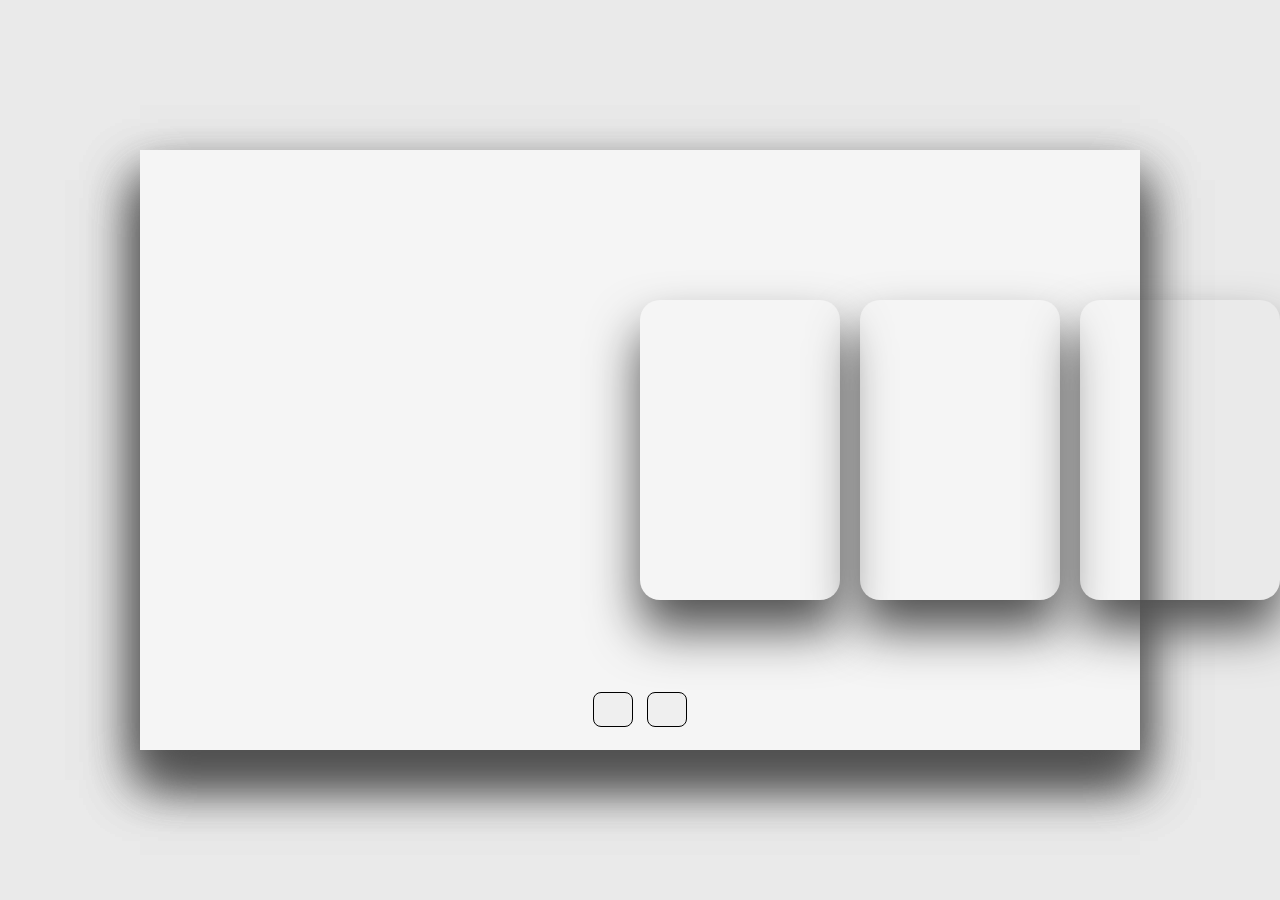
==== home.html @ 226256e9 "Updated the responsiveness" ====
<!DOCTYPE html>
<html lang="en">
<head>
    <meta charset="UTF-8">
    <meta name="viewport" content="width=device-width, initial-scale=1.0">
    <title>Document</title>
 <link rel="stylesheet" href="home.css">

</head>
<body>

<link rel="stylesheet" href="https://cdnjs.cloudflare.com/ajax/libs/font-awesome/6.4.0/css/all.min.css" integrity="sha512-iecdLmaskl7CVkqkXNQ/ZH/XLlvWZOJyj7Yy7tcenmpD1ypASozpmT/E0iPtmFIB46ZmdtAc9eNBvH0H/ZpiBw==" crossorigin="anonymous" referrerpolicy="no-referrer" />

<div class="container">

    <div class="slide">


        <div class="item" style="background-image: url(https://i.ibb.co/qCkd9jS/img1.jpg);">
            <div class="content">
                <div class="name">Switzerland</div>
                <div class="des">Lorem ipsum dolor, sit amet consectetur adipisicing elit. Ab, eum!</div>
                <button>See More</button>
            </div>
        </div>
        <div class="item" style="background-image: url(https://i.ibb.co/jrRb11q/img2.jpg);">
            <div class="content">
                <div class="name">Finland</div>
                <div class="des">Lorem ipsum dolor, sit amet consectetur adipisicing elit. Ab, eum!</div>
                <button>See More</button>
            </div>
        </div>
        <div class="item" style="background-image: url(https://i.ibb.co/NSwVv8D/img3.jpg);">
            <div class="content">
                <div class="name">Iceland</div>
                <div class="des">Lorem ipsum dolor, sit amet consectetur adipisicing elit. Ab, eum!</div>
                <button>See More</button>
            </div>
        </div>
        <div class="item" style="background-image: url(https://i.ibb.co/Bq4Q0M8/img4.jpg);">
            <div class="content">
                <div class="name">Australia</div>
                <div class="des">Lorem ipsum dolor, sit amet consectetur adipisicing elit. Ab, eum!</div>
                <button>See More</button>
            </div>
        </div>
        <div class="item" style="background-image: url(https://i.ibb.co/jTQfmTq/img5.jpg);">
            <div class="content">
                <div class="name">Netherland</div>
                <div class="des">Lorem ipsum dolor, sit amet consectetur adipisicing elit. Ab, eum!</div>
                <button>See More</button>
            </div>
        </div>
        <div class="item" style="background-image: url(https://i.ibb.co/RNkk6L0/img6.jpg);">
            <div class="content">
                <div class="name">Ireland</div>
                <div class="des">Lorem ipsum dolor, sit amet consectetur adipisicing elit. Ab, eum!</div>
                <button>See More</button>
            </div>
        </div>

    </div>

    <div class="button">
        <button class="prev"><i class="fa-solid fa-arrow-left"></i></button>
        <button class="next"><i class="fa-solid fa-arrow-right"></i></button>
    </div>

</div>
<script>let next = document.querySelector('.next')
    let prev = document.querySelector('.prev')

    next.addEventListener('click', function(){
        let items = document.querySelectorAll('.item')
        document.querySelector('.slide').appendChild(items[0])
    })

    prev.addEventListener('click', function(){
        let items = document.querySelectorAll('.item')
        document.querySelector('.slide').prepend(items[items.length - 1]) // here the length of items = 6
    })</script>
</body>
</html>
---- home.css ----
*{
    margin: 0;
    padding: 0;
    box-sizing: border-box;
}

body{
    background: #eaeaea;
    overflow: hidden;
}

.container{
    position: absolute;
    top: 50%;
    left: 50%;
    transform: translate(-50%, -50%);
    width: 1000px;
    height: 600px;
    background: #f5f5f5;
    box-shadow: 0 30px 50px #dbdbdb;
}

.container .slide .item{
    width: 200px;
    height: 300px;
    position: absolute;
    top: 50%;
    transform: translate(0, -50%);
    border-radius: 20px;
    box-shadow: 0 30px 50px #505050;
    background-position: 50% 50%;
    background-size: cover;
    display: inline-block;
    transition: 0.5s;
}

.slide .item:nth-child(1),
.slide .item:nth-child(2){
    top: 0;
    left: 0;
    transform: translate(0, 0);
    border-radius: 0;
    width: 100%;
    height: 100%;
}


.slide .item:nth-child(3){
    left: 50%;
}
.slide .item:nth-child(4){
    left: calc(50% + 220px);
}
.slide .item:nth-child(5){
    left: calc(50% + 440px);
}

/* here n = 0, 1, 2, 3,... */
.slide .item:nth-child(n + 6){
    left: calc(50% + 660px);
    opacity: 0;
}



.item .content{
    position: absolute;
    top: 50%;
    left: 100px;
    width: 300px;
    text-align: left;
    color: #eee;
    transform: translate(0, -50%);
    font-family: system-ui;
    display: none;
}

.slide .item:nth-child(2) .content{
    display: block;
}

.content .name{
    font-size: 40px;
    text-transform: uppercase;
    font-weight: bold;
    opacity: 0;
    animation: animate 1s ease-in-out 1 forwards;
}

.content .des{
    margin-top: 10px;
    margin-bottom: 20px;
    opacity: 0;
    animation: animate 1s ease-in-out 0.3s 1 forwards;
}

.content button{
    padding: 10px 20px;
    border: none;
    cursor: pointer;
    opacity: 0;
    animation: animate 1s ease-in-out 0.6s 1 forwards;
}


@keyframes animate {
    from{
        opacity: 0;
        transform: translate(0, 100px);
        filter: blur(33px);
    }

    to{
        opacity: 1;
        transform: translate(0);
        filter: blur(0);
    }
}

.button{
    width: 100%;
    text-align: center;
    position: absolute;
    bottom: 20px;
}

.button button{
    width: 40px;
    height: 35px;
    border-radius: 8px;
    border: none;
    cursor: pointer;
    margin: 0 5px;
    border: 1px solid #000;
    transition: 0.3s;
}

.button button:hover{
    background: #ababab;
    color: #fff;
}
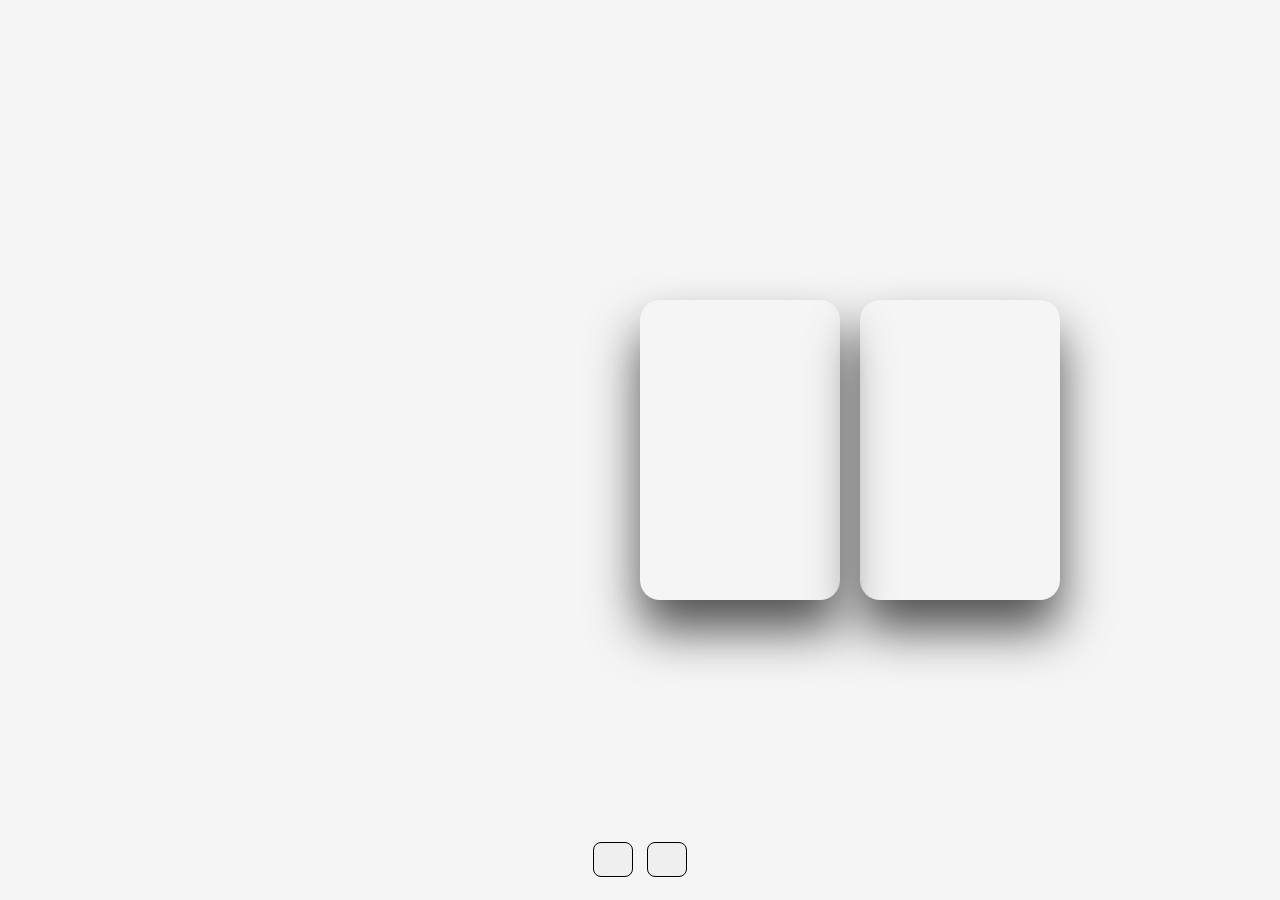
==== commit 3ed1949e: "hgfh" ====
--- a/home.html
+++ b/home.html
@@ -18,46 +18,38 @@
 
         <div class="item" style="background-image: url(https://i.ibb.co/qCkd9jS/img1.jpg);">
             <div class="content">
-                <div class="name">Switzerland</div>
-                <div class="des">Lorem ipsum dolor, sit amet consectetur adipisicing elit. Ab, eum!</div>
-                <button>See More</button>
+                <div class="name">Nature</div>
+                <div class="des">Explore the wonders of nature, from lush green forests to serene mountain landscapes. Discover the beauty and diversity of our planet's ecosystems.</div>
+                <button><a href="#"> See More</a></button>
             </div>
+
         </div>
-        <div class="item" style="background-image: url(https://i.ibb.co/jrRb11q/img2.jpg);">
+        <div class="item" style="background-image: url(https://images.pexels.com/photos/750073/pexels-photo-750073.jpeg?auto=compress&cs=tinysrgb&w=1260&h=750&dpr=1);">
             <div class="content">
-                <div class="name">Finland</div>
-                <div class="des">Lorem ipsum dolor, sit amet consectetur adipisicing elit. Ab, eum!</div>
-                <button>See More</button>
+                <div class="name">Food</div>
+                <div class="des">Explore a variety of delicious recipes, cooking tips, and the latest food trends to satisfy your taste buds.</div>
+                <button><a href="#"> See More</a></button>
             </div>
+
         </div>
-        <div class="item" style="background-image: url(https://i.ibb.co/NSwVv8D/img3.jpg);">
+        <div class="item" style="background-image: url(https://images.pexels.com/photos/2398220/pexels-photo-2398220.jpeg?auto=compress&cs=tinysrgb&w=1260&h=750&dpr=1);">
             <div class="content">
-                <div class="name">Iceland</div>
-                <div class="des">Lorem ipsum dolor, sit amet consectetur adipisicing elit. Ab, eum!</div>
-                <button>See More</button>
+                <div class="name">Travel</div>
+                <div class="des">Discover exciting travel destinations, tips for planning your trips, and explore the world with unforgettable experiences.</div>
+                <button><a href="#"> See More</a></button>
             </div>
+
         </div>
-        <div class="item" style="background-image: url(https://i.ibb.co/Bq4Q0M8/img4.jpg);">
+        <div class="item" style="background-image: url(https://wallpapers.com/images/high/rainy-night-sports-car-ey1gtisn54z3vtpz.webp);">
             <div class="content">
-                <div class="name">Australia</div>
-                <div class="des">Lorem ipsum dolor, sit amet consectetur adipisicing elit. Ab, eum!</div>
-                <button>See More</button>
+                <div class="name">Vehicles</div>
+                <div class="des">Explore a wide range of vehicles, from cars and bikes to trucks and buses, designed to meet your needs and preferences.</div>
+                <button><a href="#"> See More</a></button>
             </div>
+
         </div>
-        <div class="item" style="background-image: url(https://i.ibb.co/jTQfmTq/img5.jpg);">
-            <div class="content">
-                <div class="name">Netherland</div>
-                <div class="des">Lorem ipsum dolor, sit amet consectetur adipisicing elit. Ab, eum!</div>
-                <button>See More</button>
-            </div>
-        </div>
-        <div class="item" style="background-image: url(https://i.ibb.co/RNkk6L0/img6.jpg);">
-            <div class="content">
-                <div class="name">Ireland</div>
-                <div class="des">Lorem ipsum dolor, sit amet consectetur adipisicing elit. Ab, eum!</div>
-                <button>See More</button>
-            </div>
-        </div>
+
+
 
     </div>
 
@@ -77,7 +69,7 @@
 
     prev.addEventListener('click', function(){
         let items = document.querySelectorAll('.item')
-        document.querySelector('.slide').prepend(items[items.length - 1]) // here the length of items = 6
+        document.querySelector('.slide').prepend(items[items.length - 1])
     })</script>
 </body>
 </html>--- a/home.css
+++ b/home.css
@@ -14,8 +14,8 @@
     top: 50%;
     left: 50%;
     transform: translate(-50%, -50%);
-    width: 1000px;
-    height: 600px;
+    width: 100%;
+    height: 100%;
     background: #f5f5f5;
     box-shadow: 0 30px 50px #dbdbdb;
 }
@@ -54,6 +54,10 @@
 .slide .item:nth-child(5){
     left: calc(50% + 440px);
 }
+.slide .item:nth-child(6){
+    left: calc(50% + 660px);
+}
+
 
 /* here n = 0, 1, 2, 3,... */
 .slide .item:nth-child(n + 6){
@@ -67,9 +71,10 @@
     position: absolute;
     top: 50%;
     left: 100px;
-    width: 300px;
+    width: 500px;
     text-align: left;
     color: #eee;
+    font-size: 2rem;
     transform: translate(0, -50%);
     font-family: system-ui;
     display: none;
@@ -80,7 +85,7 @@
 }
 
 .content .name{
-    font-size: 40px;
+    font-size: 50px;
     text-transform: uppercase;
     font-weight: bold;
     opacity: 0;
@@ -101,7 +106,11 @@
     opacity: 0;
     animation: animate 1s ease-in-out 0.6s 1 forwards;
 }
-
+.content a{
+    color: #000;
+    text-decoration: none;
+    font-weight: 500;
+}
 
 @keyframes animate {
     from{
